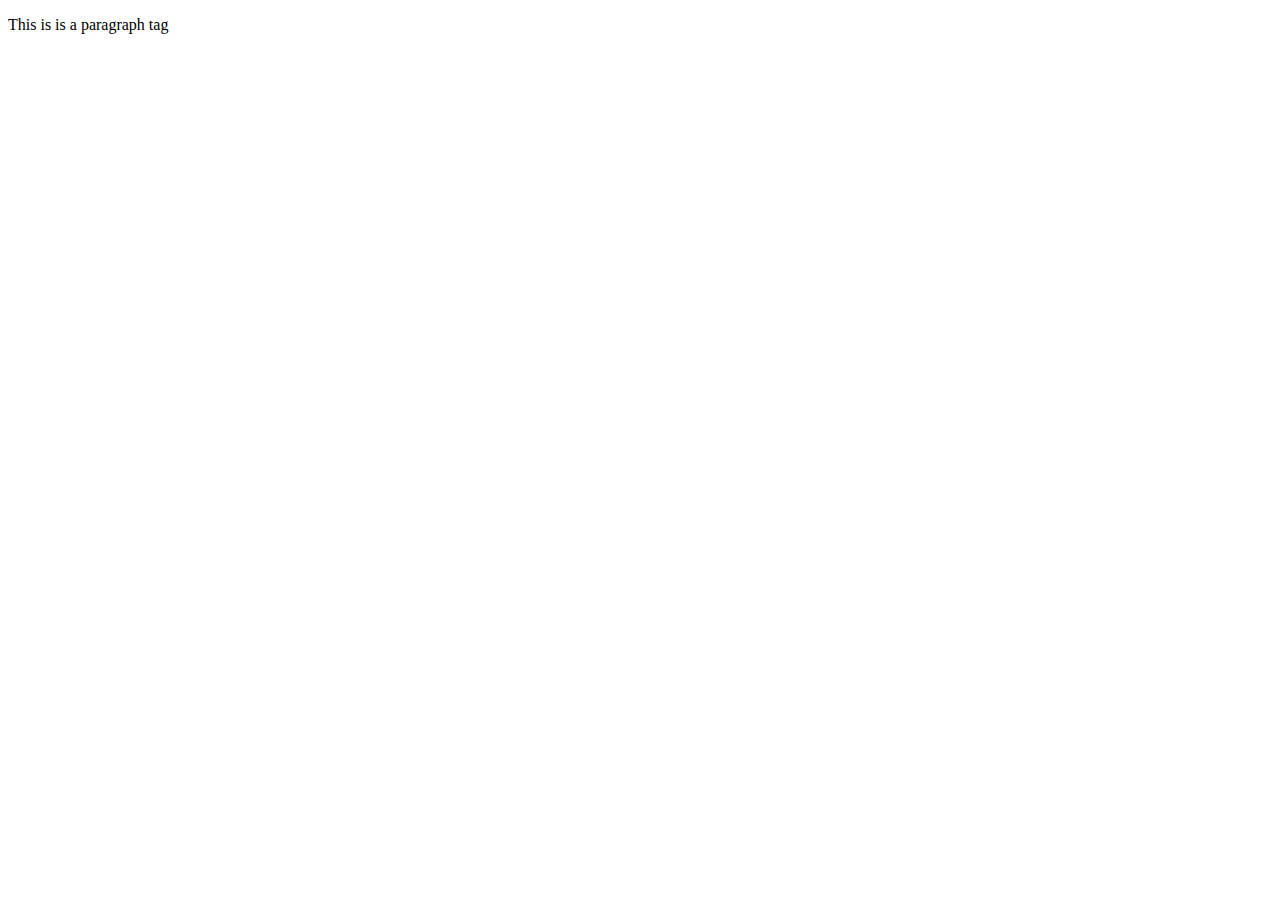
==== webpagesGL.html @ 8c4641c1 "Add files via upload" ====
<!DOCTYPE html>
    <!--
      -Name: [Name]
      -UnityID: [UnityID]
      -Date: [Date]
      -Assignment: [Assignment Name]
      -Description: [Assigment Description]
      -->
    <html xmlns="http://www.w3.org/1999/xhtml">
    <head>
        <meta charset="UTF-8" />
        <link href="style.css" rel="stylesheet" type="text/css" />
        <title>Your Title Here</title>
    </head>
    
    <body>
    <!-- This is a comment, you should update it to describe parts of your code -->

    <p>This is is a paragraph tag</p>    

    </body>
    
</html>
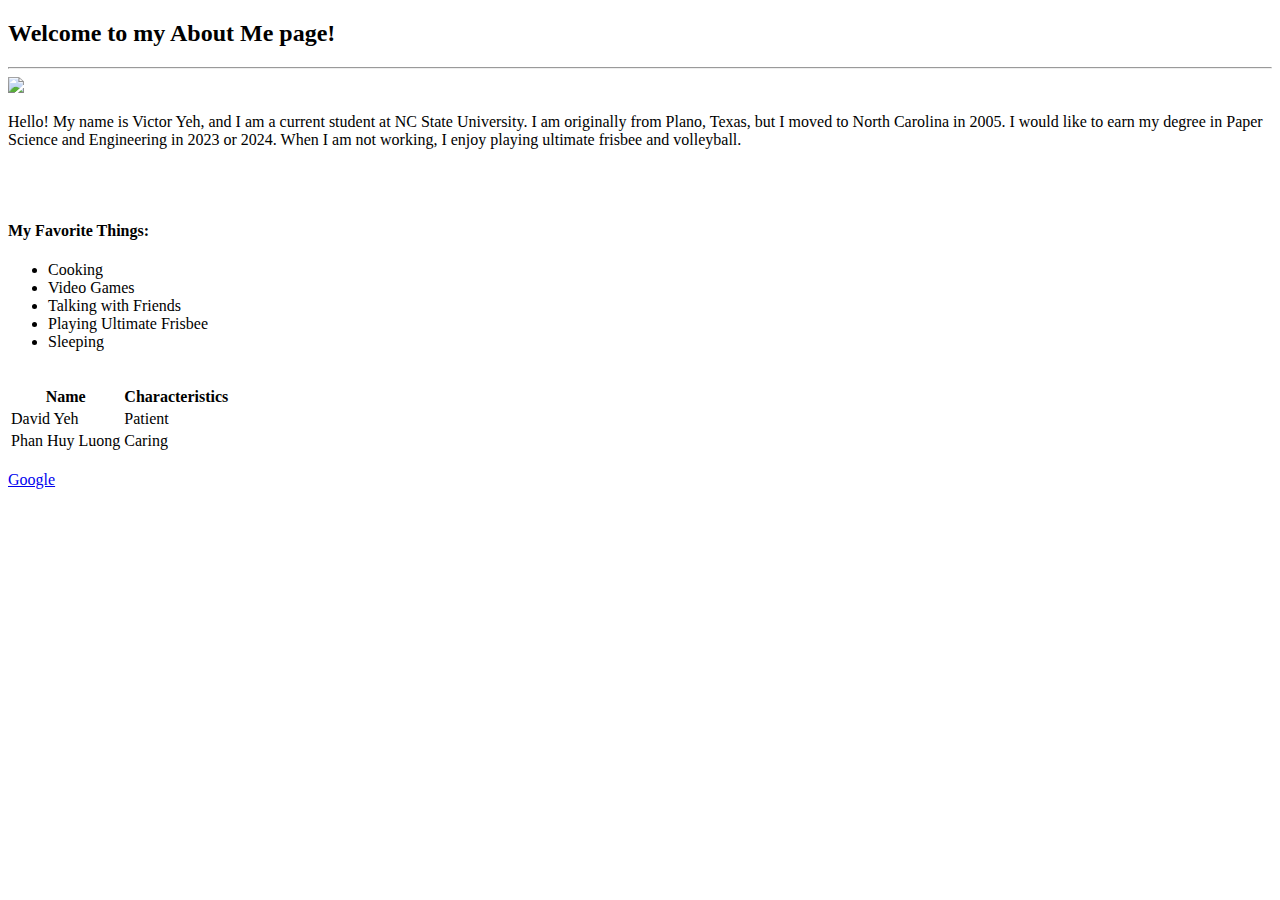
==== commit b8eb1c78: "Add files via upload" ====
--- a/webpagesGL.html
+++ b/webpagesGL.html
@@ -1,23 +1,47 @@
 <!DOCTYPE html>
     <!--
-      -Name: [Name]
-      -UnityID: [UnityID]
-      -Date: [Date]
-      -Assignment: [Assignment Name]
-      -Description: [Assigment Description]
+      -Name: Victor Yeh
+      -UnityID: vsyeh
+      -Date: 9/27/19
+      -Assignment: Webpages GL
+      -Description: Guided lab assignment, about me webpage
       -->
     <html xmlns="http://www.w3.org/1999/xhtml">
     <head>
         <meta charset="UTF-8" />
         <link href="style.css" rel="stylesheet" type="text/css" />
-        <title>Your Title Here</title>
+        <title>About Victor Yeh</title>
     </head>
     
     <body>
-    <!-- This is a comment, you should update it to describe parts of your code -->
+    <!-- Header for About me page -->
 
-    <p>This is is a paragraph tag</p>    
-
+		<h2>Welcome to my About Me page!</h2>   
+		<hr />
+		<img src="PSEBusinessCards.pdf" alt"A picture of Victor">
+		<p>Hello! My name is Victor Yeh, and I am a current student at NC State University.
+		I am originally from Plano, Texas, but I moved to North Carolina in 2005.
+		I would like to earn my degree in Paper Science and Engineering in 2023 or 2024.
+		When I am not working, I enjoy playing ultimate frisbee and volleyball.
+		</p>
+		<br />
+		<br />
+		<h4>My Favorite Things:</h4>
+		<ul>
+			<li>Cooking</li>
+			<li>Video Games</li>
+			<li>Talking with Friends</li>
+			<li>Playing Ultimate Frisbee</li>
+			<li>Sleeping</li>
+		</ul>
+		<br />
+		<table>
+			<tr> <th>Name</th> <th>Characteristics</th> </tr>
+			<tr> <td>David Yeh</td> <td>Patient</td> </tr>
+			<tr> <td>Phan Huy Luong</td> <td>Caring</td> </tr>
+		</table>
+		<br />
+		<a href="google.com" target="_blank">Google</a>
     </body>
     
 </html>
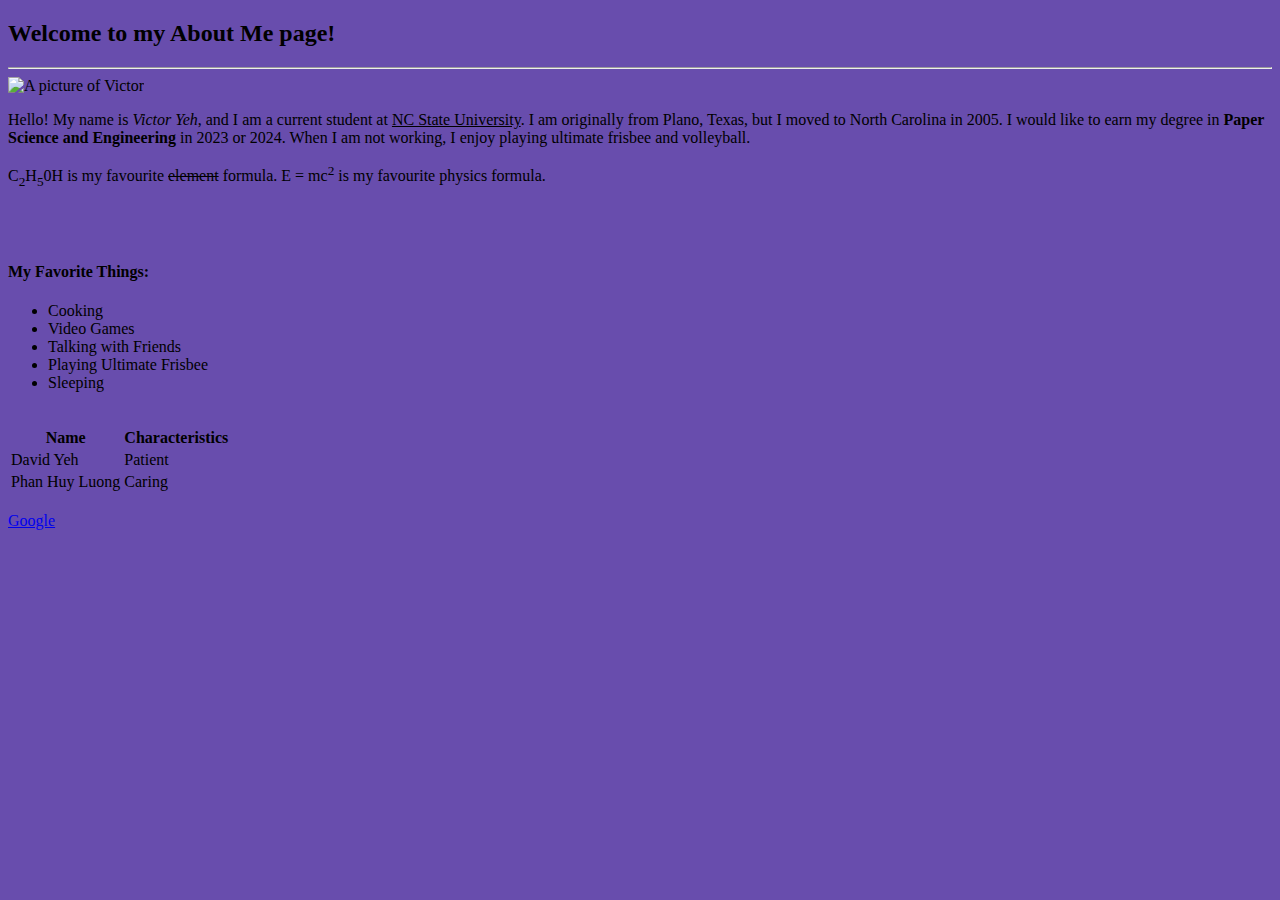
==== commit 0c5445ef: "Add files via upload" ====
--- a/webpagesGL.html
+++ b/webpagesGL.html
@@ -9,21 +9,23 @@
     <html xmlns="http://www.w3.org/1999/xhtml">
     <head>
         <meta charset="UTF-8" />
-        <link href="style.css" rel="stylesheet" type="text/css" />
+        <link href="webpagesGL.css" rel="stylesheet" type="text/css" />
         <title>About Victor Yeh</title>
     </head>
     
-    <body>
+    <body style="Background-color:#684dad">
     <!-- Header for About me page -->
 
 		<h2>Welcome to my About Me page!</h2>   
 		<hr />
-		<img src="PSEBusinessCards.pdf" alt"A picture of Victor">
-		<p>Hello! My name is Victor Yeh, and I am a current student at NC State University.
+		<img src="photoofme.jpg" alt="A picture of Victor" id="photo-resize">
+		
+		<p>Hello! My name is <em>Victor Yeh</em>, and I am a current student at <ins>NC State University</ins>.
 		I am originally from Plano, Texas, but I moved to North Carolina in 2005.
-		I would like to earn my degree in Paper Science and Engineering in 2023 or 2024.
+		I would like to earn my degree in <strong>Paper Science and Engineering</strong> in 2023 or 2024.
 		When I am not working, I enjoy playing ultimate frisbee and volleyball.
 		</p>
+		<p>C<sub>2</sub>H<sub>5</sub>0H is my favourite <del>element</del> formula.  E = mc<sup>2</sup> is my favourite physics formula.</p>
 		<br />
 		<br />
 		<h4>My Favorite Things:</h4>
@@ -35,7 +37,7 @@
 			<li>Sleeping</li>
 		</ul>
 		<br />
-		<table>
+		<table class="table-border">
 			<tr> <th>Name</th> <th>Characteristics</th> </tr>
 			<tr> <td>David Yeh</td> <td>Patient</td> </tr>
 			<tr> <td>Phan Huy Luong</td> <td>Caring</td> </tr>
